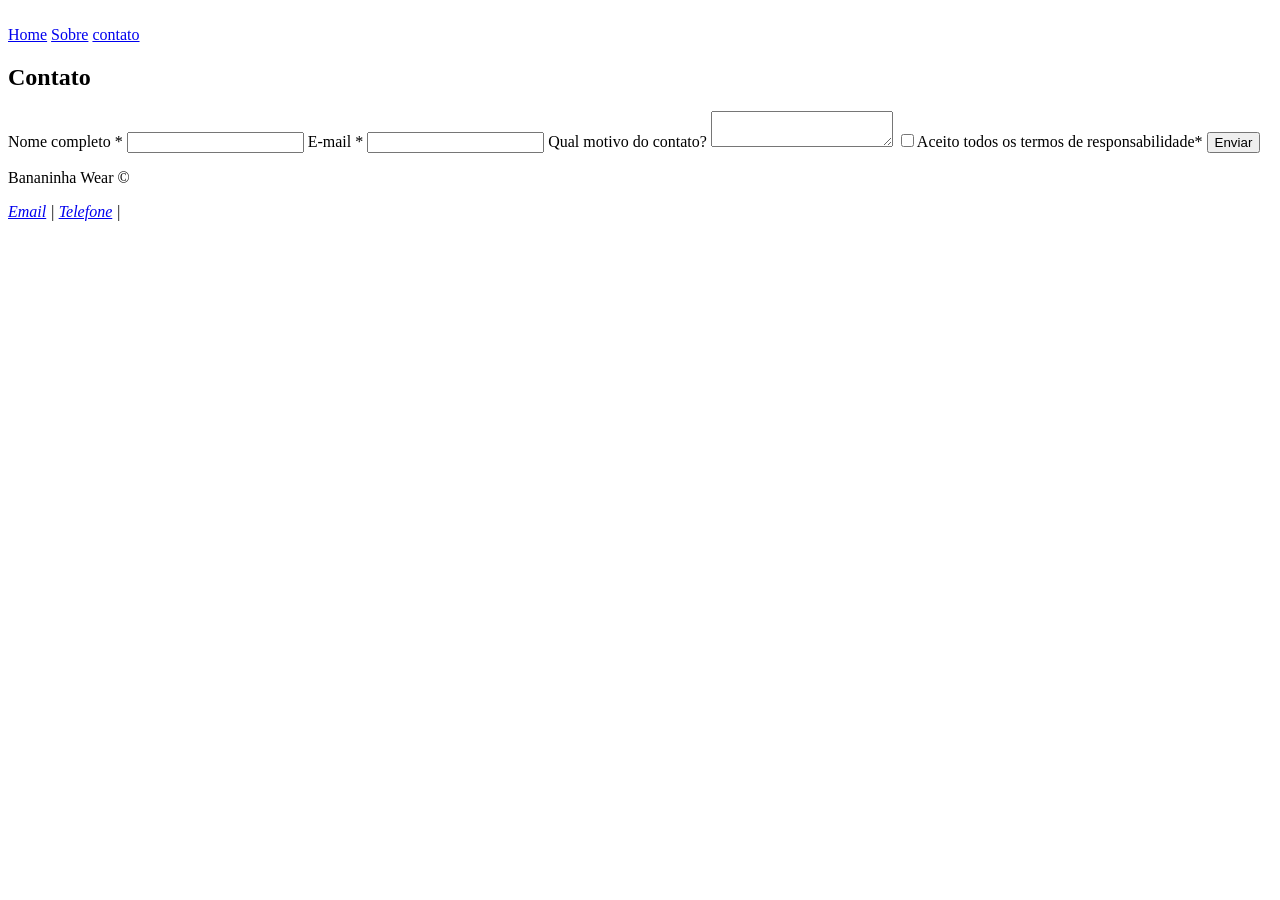
==== pages/contato.html @ 79f49e83 "Criação da pags produtos e contato" ====
<!DOCTYPE html>
<html lang="pt-br">
<head>
    <meta charset="UTF-8">
    <meta name="viewport" content="width=device-width, initial-scale=1.0">
    <title>Bananinha Wear | contato</title>
    <link rel="stylesheet" href="../style.css">
</head>
<body>
        <header class="cabecalho">
            <img src="./img/logotipo.jpg" alt="">
            <nav class="menu">
                <a href="./index.html">Home</a>
                <a href="../pages/sobre.html">Sobre</a>
                <a class="ativo"  href="../contato.html">contato</a>
            </nav>
        </header>

        <main>
            <section class="cartao">
                <h2>Contato</h2>
                <form action="contato.html" method="get">
        <label for="nome">Nome completo *</label>
        <input type="text" id="nome" name="nome" required>

        <label for="email">E-mail *</label>
        <input type="email" id="email" name="email" required>
         <label for="motivo">Qual motivo do contato?</label>
        <textarea id="motivo" name="motivo"></textarea>

        <label class="opcao"><input type="checkbox" name="promessa" required>Aceito todos os termos de responsabilidade*</label>

        <button type="submit">Enviar</button>
            </section>
        </main>

        <footer>
            <p>Bananinha Wear &copy;</p>
             <address>
                <a href="mailto:bananawear@gmail.com">Email</a>
                <span> | </span>
                <a href="tel:+5515906724077">Telefone</a>
                <span> | </span>
                </address>
        </footer>
</body>
</html>
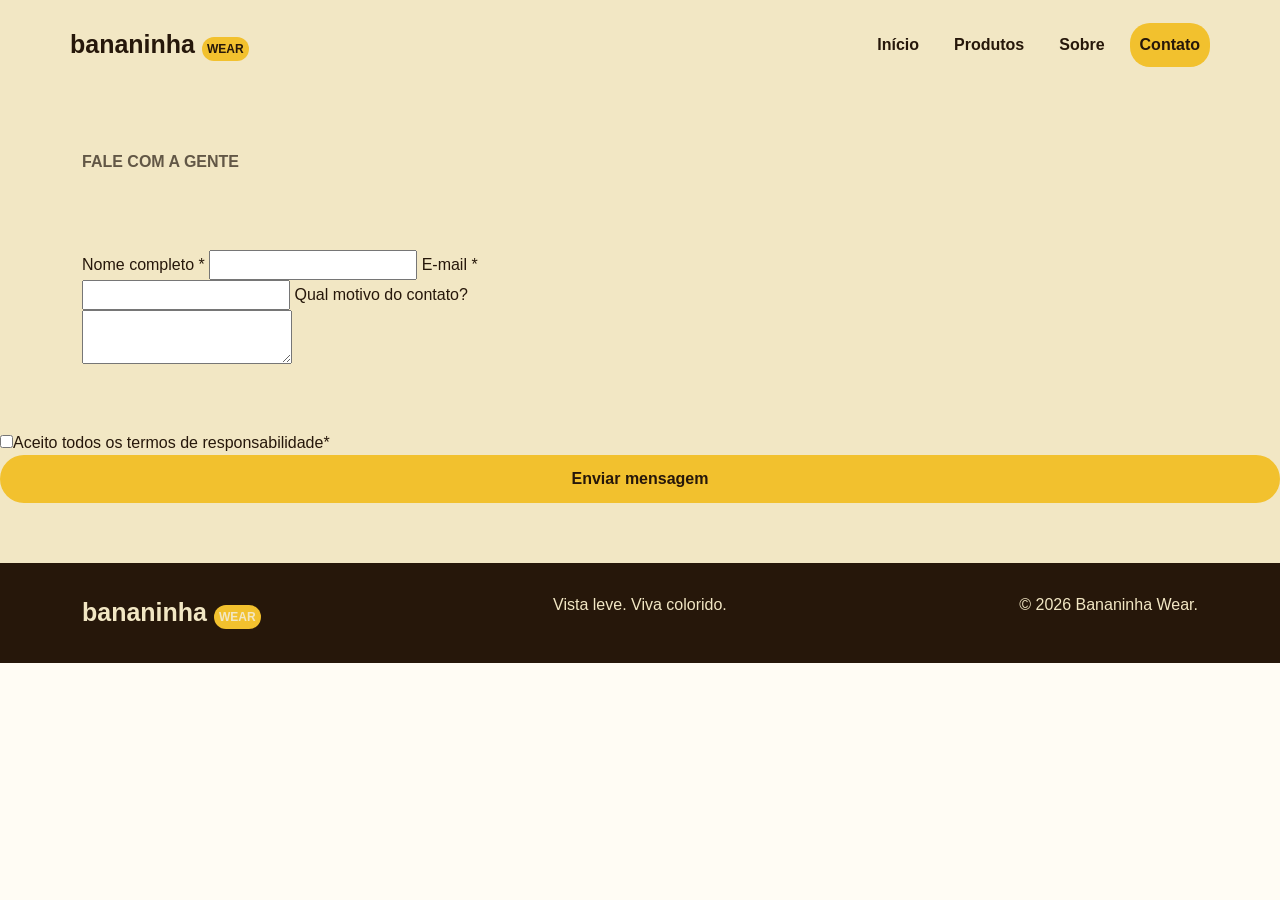
==== commit e7172b8c: "estilização das paginas e pequenas alterações nas mesmas" ====
--- a/pages/contato.html
+++ b/pages/contato.html
@@ -3,45 +3,55 @@
 <head>
     <meta charset="UTF-8">
     <meta name="viewport" content="width=device-width, initial-scale=1.0">
-    <title>Bananinha Wear | contato</title>
-    <link rel="stylesheet" href="../style.css">
+   <title>Bananinha Wear | Contato</title>
+    <link href="https://cdn.jsdelivr.net/npm/bootstrap@5.3.3/dist/css/bootstrap.min.css" rel="stylesheet">
+    <link rel="stylesheet" href="../style/style.css">
 </head>
 <body>
-        <header class="cabecalho">
-            <img src="./img/logotipo.jpg" alt="">
-            <nav class="menu">
-                <a href="./index.html">Home</a>
-                <a href="../pages/sobre.html">Sobre</a>
-                <a class="ativo"  href="../contato.html">contato</a>
-            </nav>
-        </header>
+    <header class="topo">
+        <nav class="navbar navbar-expand-lg container" aria-label="Menu principal">
+            <a class="logo" href="index.html">bananinha <span>WEAR</span></a>
+            <div class="menu">
+                <a class="nav-link" href="../index.html">Início</a>
+                <a class="nav-link" href="../produtos.html">Produtos</a>
+                <a class="nav-link" href="../sobre.html">Sobre</a>
+                <a class="nav-link ativo" href="./pages/contato.html">Contato</a>
+            </div>
+        </nav>
+    </header>
 
         <main>
-            <section class="cartao">
-                <h2>Contato</h2>
+            <section class="titulo-pagina">
+                <div class="container">
+                    <p class="destaque">Fale com a gente</p>
+                </div>
+
+        <section class="secao container contato-conteudo">
+            <div class="contato-texto">
                 <form action="contato.html" method="get">
-        <label for="nome">Nome completo *</label>
-        <input type="text" id="nome" name="nome" required>
+             <label for="nome">Nome completo *</label>
+             <input type="text" id="nome" name="nome" required>
 
-        <label for="email">E-mail *</label>
-        <input type="email" id="email" name="email" required>
-         <label for="motivo">Qual motivo do contato?</label>
-        <textarea id="motivo" name="motivo"></textarea>
-
+                <label for="email">E-mail *</label>
+                <input type="email" id="email" name="email" required>
+                <label for="motivo">Qual motivo do contato?</label>
+                <textarea id="motivo" name="motivo"></textarea>
+                 </form>
+            </div>
+        </section>  
+        <section>       
         <label class="opcao"><input type="checkbox" name="promessa" required>Aceito todos os termos de responsabilidade*</label>
 
-        <button type="submit">Enviar</button>
+         <button type="submit" class="btn botao w-100">Enviar mensagem</button>
             </section>
         </main>
 
-        <footer>
-            <p>Bananinha Wear &copy;</p>
-             <address>
-                <a href="mailto:bananawear@gmail.com">Email</a>
-                <span> | </span>
-                <a href="tel:+5515906724077">Telefone</a>
-                <span> | </span>
-                </address>
-        </footer>
+  <footer class="rodape">
+        <div class="container rodape-conteudo">
+            <a class="logo logo-rodape" href="../index.html">bananinha <span>WEAR</span></a>
+            <p>Vista leve. Viva colorido.</p>
+            <p>&copy; 2026 Bananinha Wear.</p>
+        </div>
+    </footer>
 </body>
-</html>+</html>
--- a/style/style.css
+++ b/style/style.css
@@ -0,0 +1,478 @@
+
+body {
+    margin: 0;
+    background-color: #FFFCF4;
+    color: #26170A;
+    font-family: Arial, sans-serif;
+}
+
+img {
+    max-width: 100%;
+}
+
+.topo {
+    background-color: #F2E7C4;
+    padding: 15px;
+}
+
+.topo .navbar {
+    display: flex;
+    justify-content: space-between;
+    align-items: center;
+}
+
+.logo {
+    color: #26170A;
+    font-size: 25px;
+    font-weight: bold;
+    text-decoration: none;
+}
+
+.logo span {
+    background-color: #F2C12E;
+    padding: 5px;
+    border-radius: 15px;
+    font-size: 12px;
+}
+
+.menu {
+    display: flex;
+    gap: 15px;
+}
+
+.menu a {
+    color: #26170A;
+    text-decoration: none;
+    font-weight: bold;
+    padding: 10px;
+}
+
+.menu a:hover {
+    color: #78A633;
+}
+
+.menu .ativo {
+    background-color: #F2C12E;
+    border-radius: 20px;
+}
+
+.banner {
+    background-color: #F2E7C4;
+    padding: 60px 0;
+}
+
+.banner-conteudo {
+    display: flex;
+    justify-content: space-between;
+    align-items: center;
+    gap: 30px;
+}
+
+.banner-texto {
+    width: 50%;
+}
+
+.banner-texto h1 {
+    font-size: 55px;
+    font-weight: bold;
+}
+
+.banner-texto h1 span {
+    color: #78A633;
+}
+
+.banner-texto p {
+    font-size: 18px;
+}
+
+.destaque {
+    color: #8C651C;
+    font-weight: bold;
+    text-transform: uppercase;
+}
+
+.banner-imagem {
+    width: 45%;
+    background-color: #FFF4CF;
+    padding: 15px;
+    border-radius: 15px;
+}
+
+.banner-imagem img {
+    width: 100%;
+    border-radius: 10px;
+}
+
+.botao {
+    background-color: #F2C12E;
+    color: #26170A;
+    padding: 12px 25px;
+    border: none;
+    border-radius: 25px;
+    text-decoration: none;
+    font-weight: bold;
+}
+
+.botao:hover {
+    background-color: #26170A;
+    color: white;
+}
+
+.faixa {
+    background-color: #26170A;
+    color: #F2E7C4;
+    padding: 15px;
+}
+
+.faixa-conteudo {
+    display: flex;
+    justify-content: space-around;
+    flex-wrap: wrap;
+    gap: 10px;
+}
+
+.faixa p {
+    font-weight: bold;
+}
+
+.secao {
+    padding-top: 60px;
+    padding-bottom: 60px;
+}
+
+.cabecalho-secao {
+    display: flex;
+    justify-content: space-between;
+    align-items: center;
+    margin-bottom: 30px;
+}
+
+.cabecalho-secao h2 {
+    font-size: 35px;
+}
+
+.cabecalho-secao h2 span {
+    color: #78A633;
+}
+
+.link {
+    color: #26170A;
+    text-decoration: none;
+    font-weight: bold;
+}
+
+.link:hover {
+    color: #78A633;
+}
+
+.card-produto {
+    border: 1px solid #E9E1D1;
+    border-radius: 15px;
+    overflow: hidden;
+    transition: 0.3s;
+}
+
+.card-produto:hover {
+    transform: translateY(-5px);
+}
+
+.card-produto img {
+    width: 100%;
+    height: 260px;
+    object-fit: cover;
+}
+
+.card-produto .card-body {
+    padding: 20px;
+}
+
+.tipo {
+    color: #8C651C;
+    font-size: 12px;
+    font-weight: bold;
+}
+
+.card-produto h2,
+.card-produto h3 {
+    font-size: 20px;
+    font-weight: bold;
+}
+
+.card-produto p {
+    color: #625746;
+}
+
+.preco {
+    color: #26170A !important;
+    font-size: 20px;
+    font-weight: bold;
+}
+
+.botao-card {
+    color: #26170A;
+    border: 1px solid #26170A;
+    border-radius: 20px;
+    text-decoration: none;
+}
+
+.botao-card:hover {
+    background-color: #26170A;
+    color: white;
+}
+
+.chamada {
+    background-color: #78A633;
+    color: white;
+    padding: 50px 0;
+}
+
+.chamada-conteudo {
+    display: flex;
+    justify-content: space-between;
+    align-items: center;
+    gap: 20px;
+}
+
+.chamada h2 {
+    font-size: 35px;
+}
+
+.botao-claro {
+    background-color: #F2E7C4;
+}
+
+.titulo-pagina {
+    background-color: #F2E7C4;
+    padding: 60px 0;
+}
+
+.titulo-pagina h1 {
+    font-size: 45px;
+    font-weight: bold;
+}
+
+.titulo-pagina h1 span {
+    color: #78A633;
+}
+
+.titulo-pagina p {
+    color: #625746;
+}
+
+.alerta {
+    background-color: #FFF3C9;
+    border: 1px solid #E7D18D;
+    padding: 15px;
+    margin-bottom: 30px;
+}
+
+.aviso {
+    color: #71695D;
+    font-size: 13px;
+    margin-top: 20px;
+}
+
+.sobre-conteudo {
+    display: flex;
+    align-items: center;
+    gap: 40px;
+}
+
+.sobre-imagem {
+    width: 50%;
+    background-color: #F2E7C4;
+    padding: 15px;
+    border-radius: 15px;
+}
+
+.sobre-imagem img {
+    width: 100%;
+    border-radius: 10px;
+}
+
+.sobre-texto {
+    width: 50%;
+}
+
+.sobre-texto h2 {
+    font-size: 38px;
+}
+
+.sobre-texto h2 span {
+    color: #78A633;
+}
+
+.sobre-texto p {
+    color: #625746;
+}
+
+.valores {
+    background-color: #F2E7C4;
+    padding: 60px 0;
+}
+
+.valor {
+    background-color: #FFFCF4;
+    border: none;
+    border-radius: 15px;
+    padding: 15px;
+}
+
+.valor span {
+    color: #78A633;
+    font-size: 30px;
+}
+
+.valor h3 {
+    font-size: 22px;
+    font-weight: bold;
+}
+
+.contato-conteudo {
+    display: flex;
+    justify-content: space-between;
+    gap: 40px;
+}
+
+.contato-texto {
+    width: 45%;
+}
+
+.contato-texto h2 {
+    font-size: 35px;
+}
+
+.contato-texto p {
+    color: #625746;
+}
+
+.info {
+    display: flex;
+    align-items: center;
+    gap: 15px;
+    margin-top: 20px;
+}
+
+.info span {
+    background-color: #F2C12E;
+    padding: 12px;
+    border-radius: 50%;
+    font-size: 20px;
+}
+
+.info h3 {
+    font-size: 18px;
+    font-weight: bold;
+}
+
+.formulario {
+    width: 55%;
+    background-color: #F2E7C4;
+    padding: 30px;
+    border-radius: 15px;
+}
+
+.formulario h2 {
+    font-size: 25px;
+    margin-bottom: 20px;
+}
+
+.form-label {
+    font-weight: bold;
+}
+
+.form-control,
+.form-select {
+    padding: 10px;
+    border: 1px solid #8C651C;
+    border-radius: 8px;
+}
+
+.rodape {
+    background-color: #26170A;
+    color: #F2E7C4;
+    padding: 30px 0;
+}
+
+.rodape-conteudo {
+    display: flex;
+    justify-content: space-between;
+    align-items: center;
+    flex-wrap: wrap;
+    gap: 15px;
+}
+
+.logo-rodape {
+    color: #F2E7C4;
+}
+
+.rodape p,
+.rodape small {
+    color: #F2E7C4;
+}
+
+@media (max-width: 768px) {
+
+    .topo .navbar {
+        flex-direction: column;
+        gap: 15px;
+    }
+
+    .menu {
+        flex-wrap: wrap;
+        justify-content: center;
+        gap: 5px;
+    }
+
+    .banner-conteudo {
+        flex-direction: column;
+    }
+
+    .banner-texto,
+    .banner-imagem {
+        width: 100%;
+    }
+
+    .banner-texto h1 {
+        font-size: 40px;
+    }
+
+    .faixa-conteudo {
+        flex-direction: column;
+        align-items: center;
+    }
+
+    .cabecalho-secao {
+        flex-direction: column;
+        align-items: flex-start;
+        gap: 15px;
+    }
+
+    .chamada-conteudo {
+        flex-direction: column;
+        align-items: flex-start;
+    }
+
+    .sobre-conteudo {
+        flex-direction: column;
+    }
+
+    .sobre-imagem,
+    .sobre-texto {
+        width: 100%;
+    }
+
+    .contato-conteudo {
+        flex-direction: column;
+    }
+
+    .contato-texto,
+    .formulario {
+        width: 100%;
+    }
+
+    .rodape-conteudo {
+        flex-direction: column;
+        align-items: flex-start;
+    }
+}
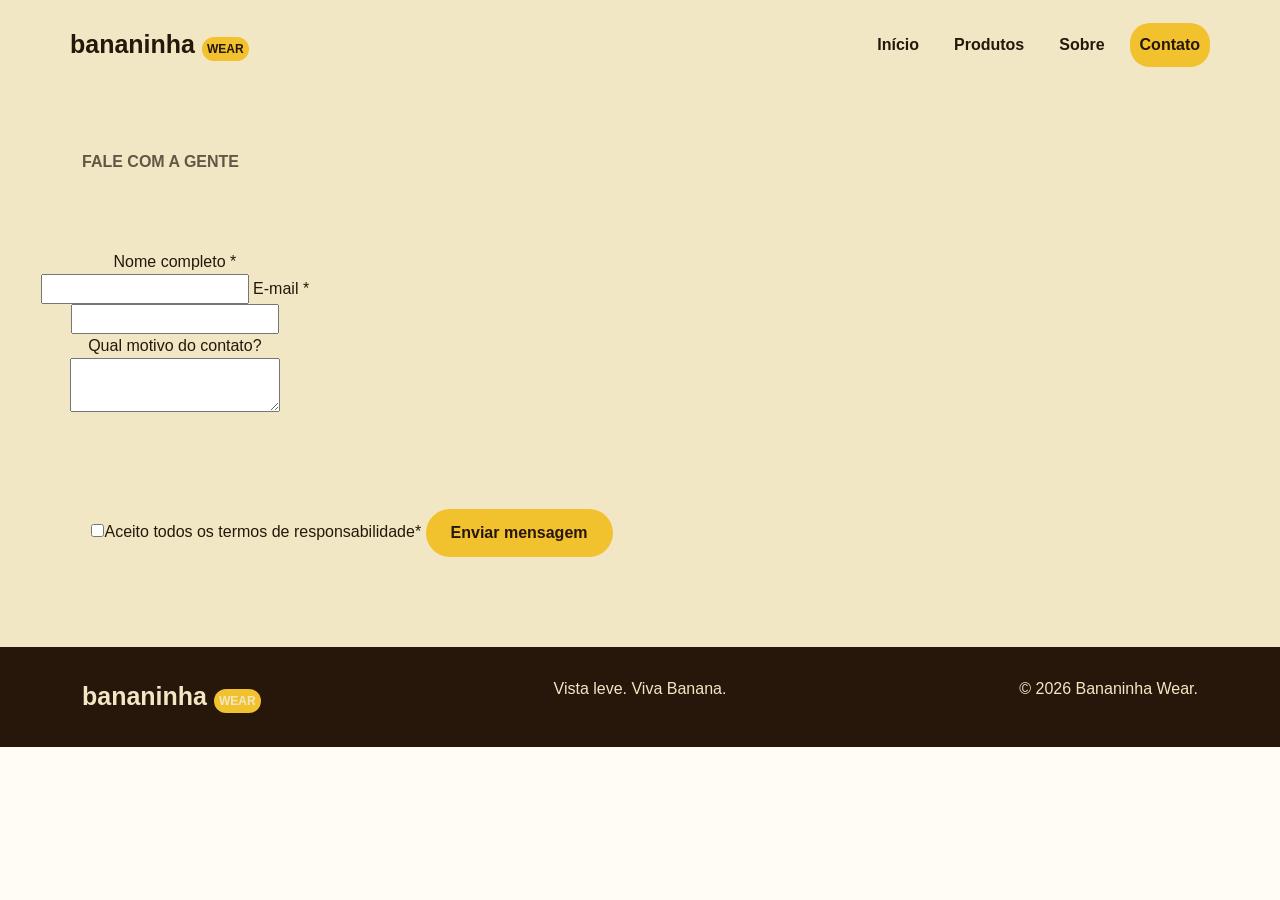
==== commit 37506aa0: "finalização do site" ====
--- a/pages/contato.html
+++ b/pages/contato.html
@@ -9,12 +9,12 @@
 </head>
 <body>
     <header class="topo">
-        <nav class="navbar navbar-expand-lg container" aria-label="Menu principal">
-            <a class="logo" href="index.html">bananinha <span>WEAR</span></a>
+        <nav class="navbar container" aria-label="Menu principal">
+            <a class="logo" href="../index.html">bananinha <span>WEAR</span></a>
             <div class="menu">
                 <a class="nav-link" href="../index.html">Início</a>
-                <a class="nav-link" href="../produtos.html">Produtos</a>
-                <a class="nav-link" href="../sobre.html">Sobre</a>
+                <a class="nav-link" href="./produtos.html">Produtos</a>
+                <a class="nav-link" href="./sobre.html">Sobre</a>
                 <a class="nav-link ativo" href="./pages/contato.html">Contato</a>
             </div>
         </nav>
@@ -26,7 +26,7 @@
                     <p class="destaque">Fale com a gente</p>
                 </div>
 
-        <section class="secao container contato-conteudo">
+        <section class=" secao formulario">
             <div class="contato-texto">
                 <form action="contato.html" method="get">
              <label for="nome">Nome completo *</label>
@@ -39,17 +39,17 @@
                  </form>
             </div>
         </section>  
-        <section>       
-        <label class="opcao"><input type="checkbox" name="promessa" required>Aceito todos os termos de responsabilidade*</label>
+        <section class="formulario">       
+            <label class="opcao"><input type="checkbox" name="promessa" required>Aceito todos os termos de responsabilidade*</label>
 
-         <button type="submit" class="btn botao w-100">Enviar mensagem</button>
-            </section>
+            <button type="submit" class="btn botao">Enviar mensagem</button>
+        </section>
         </main>
 
   <footer class="rodape">
         <div class="container rodape-conteudo">
             <a class="logo logo-rodape" href="../index.html">bananinha <span>WEAR</span></a>
-            <p>Vista leve. Viva colorido.</p>
+            <p>Vista leve. Viva Banana.</p>
             <p>&copy; 2026 Bananinha Wear.</p>
         </div>
     </footer>
--- a/style/style.css
+++ b/style/style.css
@@ -1,3 +1,15 @@
+@font-face {
+    font-family:'KG' ;
+    src: url(../fonts/KGPerfectPenmanship.otf), url(../fonts/KGPerfectPenmanship.ttf);
+}
+
+h1{
+    font-family: 'KG';
+}
+
+.so{
+    font-family: 'KG';
+}
 
 body {
     margin: 0;
@@ -135,6 +147,16 @@
     font-weight: bold;
 }
 
+.formulario{
+    width: 55%;
+    background-color: #F2E7C4;
+    padding: 30px;
+    border-radius: 15px;
+    text-align: center;
+    
+
+}
+
 .secao {
     padding-top: 60px;
     padding-bottom: 60px;
@@ -164,7 +186,6 @@
 .link:hover {
     color: #78A633;
 }
-
 .card-produto {
     border: 1px solid #E9E1D1;
     border-radius: 15px;
@@ -179,7 +200,6 @@
 .card-produto img {
     width: 100%;
     height: 260px;
-    object-fit: cover;
 }
 
 .card-produto .card-body {
@@ -203,21 +223,9 @@
 }
 
 .preco {
-    color: #26170A !important;
+    color: #26170A;
     font-size: 20px;
     font-weight: bold;
-}
-
-.botao-card {
-    color: #26170A;
-    border: 1px solid #26170A;
-    border-radius: 20px;
-    text-decoration: none;
-}
-
-.botao-card:hover {
-    background-color: #26170A;
-    color: white;
 }
 
 .chamada {
@@ -266,12 +274,6 @@
     margin-bottom: 30px;
 }
 
-.aviso {
-    color: #71695D;
-    font-size: 13px;
-    margin-top: 20px;
-}
-
 .sobre-conteudo {
     display: flex;
     align-items: center;
@@ -309,6 +311,10 @@
 .valores {
     background-color: #F2E7C4;
     padding: 60px 0;
+}
+
+.card{
+    text-align: center;
 }
 
 .valor {
@@ -365,29 +371,6 @@
     font-weight: bold;
 }
 
-.formulario {
-    width: 55%;
-    background-color: #F2E7C4;
-    padding: 30px;
-    border-radius: 15px;
-}
-
-.formulario h2 {
-    font-size: 25px;
-    margin-bottom: 20px;
-}
-
-.form-label {
-    font-weight: bold;
-}
-
-.form-control,
-.form-select {
-    padding: 10px;
-    border: 1px solid #8C651C;
-    border-radius: 8px;
-}
-
 .rodape {
     background-color: #26170A;
     color: #F2E7C4;
